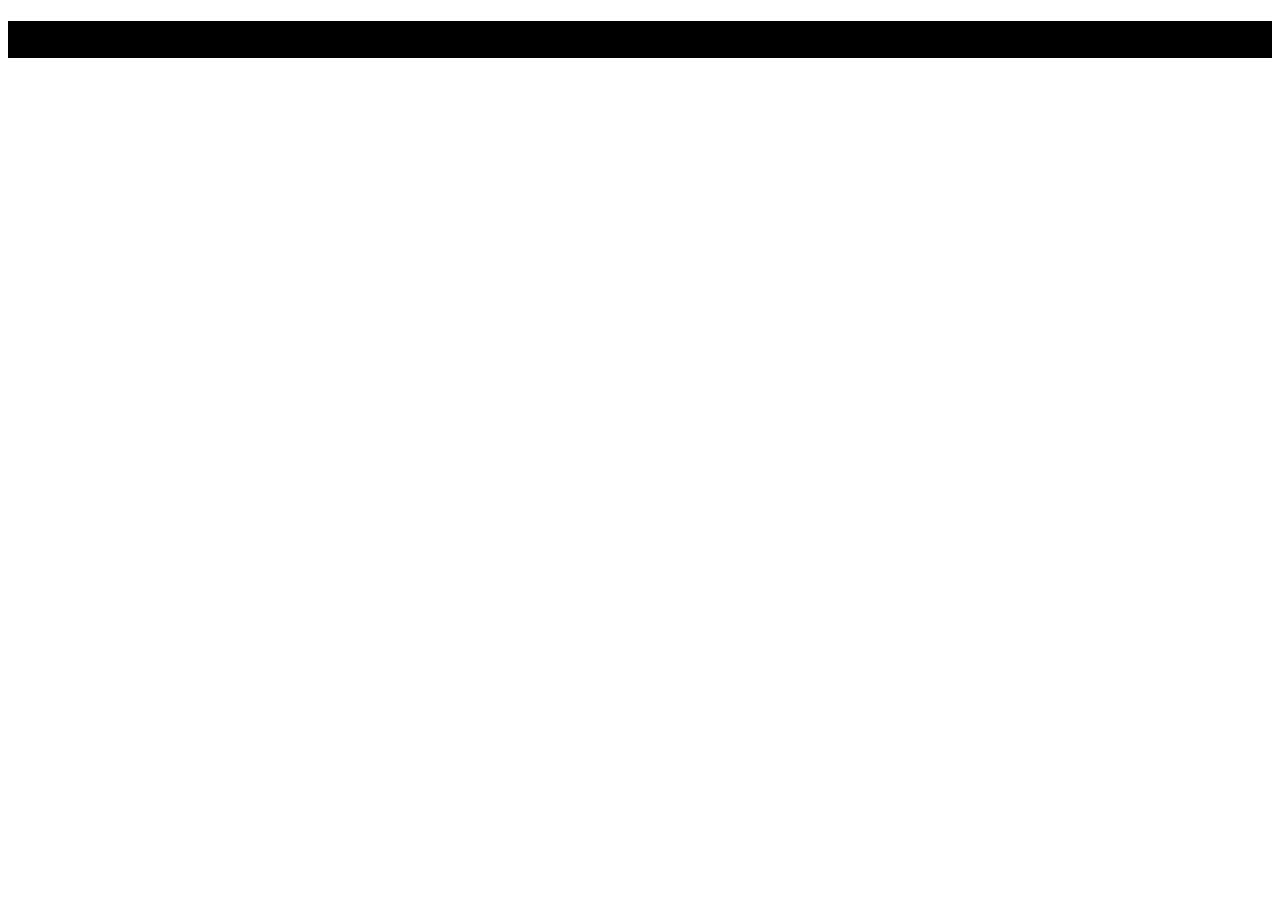
==== 2-c/index.html @ b272d675 "Add files via upload" ====
<!DOCTYPE html>
<html lang="en">
<head>
    <meta charset="UTF-8">
    <meta http-equiv="X-UA-Compatible" content="IE=edge">
    <meta name="viewport" content="width=device-width, initial-scale=1.0">
    <link rel="stylesheet" type="text/css" href="style.css">
    <title>Atividade</title>
</head>
<body>
  <h1> Atividade </h1>
</body>
</html>
---- 2-c/style.css ----
:root {
    background-color :white;
}

body {
    background-color: var(white);
}

 h1 { 
   background-color:black;
 }
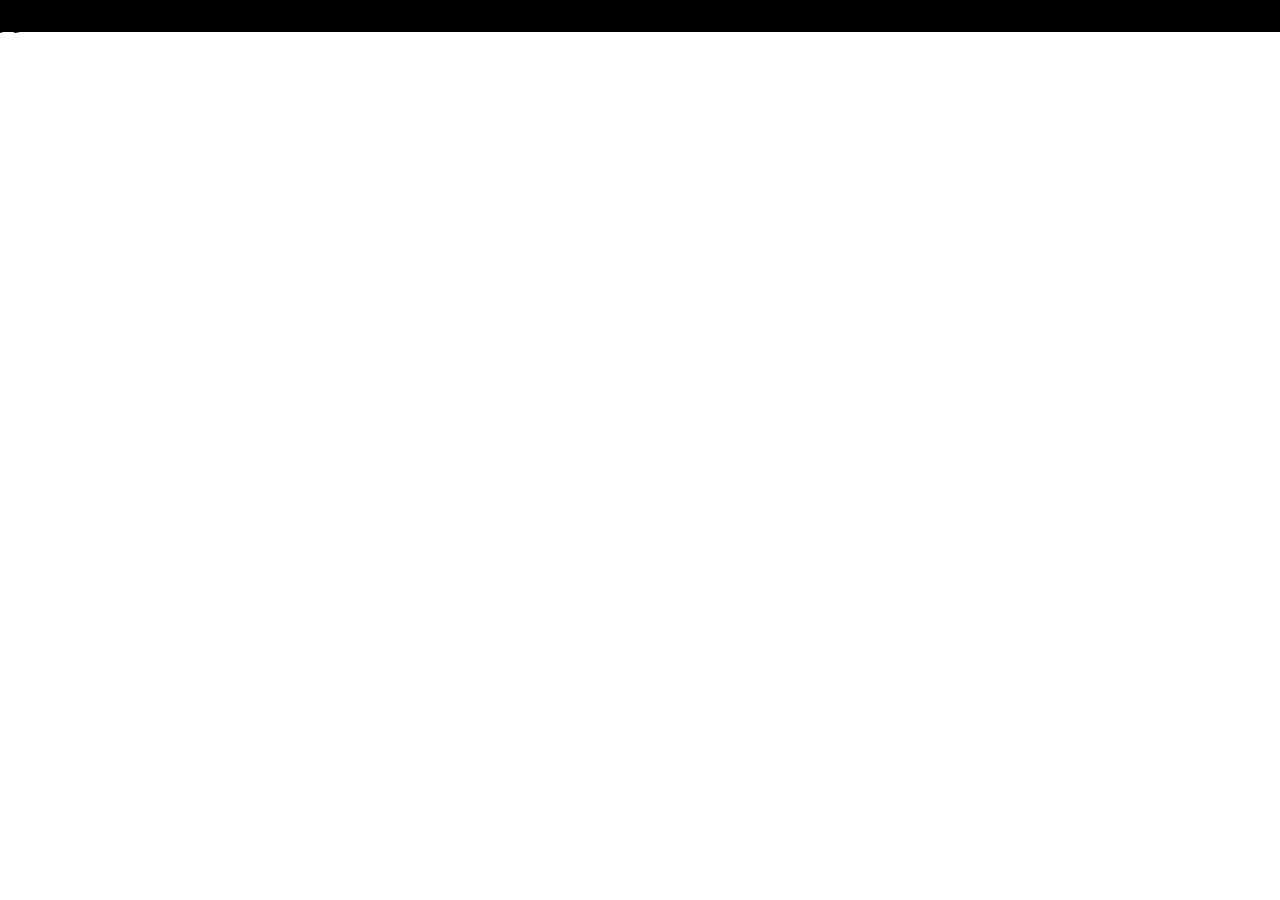
==== commit d1b3c1a0: "Add files via upload" ====
--- a/2-c/index.html
+++ b/2-c/index.html
@@ -1,13 +1,15 @@
 <!DOCTYPE html>
-<html lang="en">
+<html lang="pt-br">
 <head>
     <meta charset="UTF-8">
     <meta http-equiv="X-UA-Compatible" content="IE=edge">
     <meta name="viewport" content="width=device-width, initial-scale=1.0">
-    <link rel="stylesheet" type="text/css" href="style.css">
+    <link rel="stylesheet" href="style.css">
+    <link rel="stylesheet" href="reset.css">
     <title>Atividade</title>
 </head>
 <body>
   <h1> Atividade </h1>
+  <h1> jogos online </h1>
 </body>
 </html>--- a/2-c/style.css
+++ b/2-c/style.css
@@ -1,5 +1,5 @@
  :root {
-    background-color :white;
+    --cor-de-fundo: white;
 }
 
 body {
@@ -7,5 +7,5 @@
 }
 
  h1 { 
-   background-color:black;
+   background-color: black;
  }